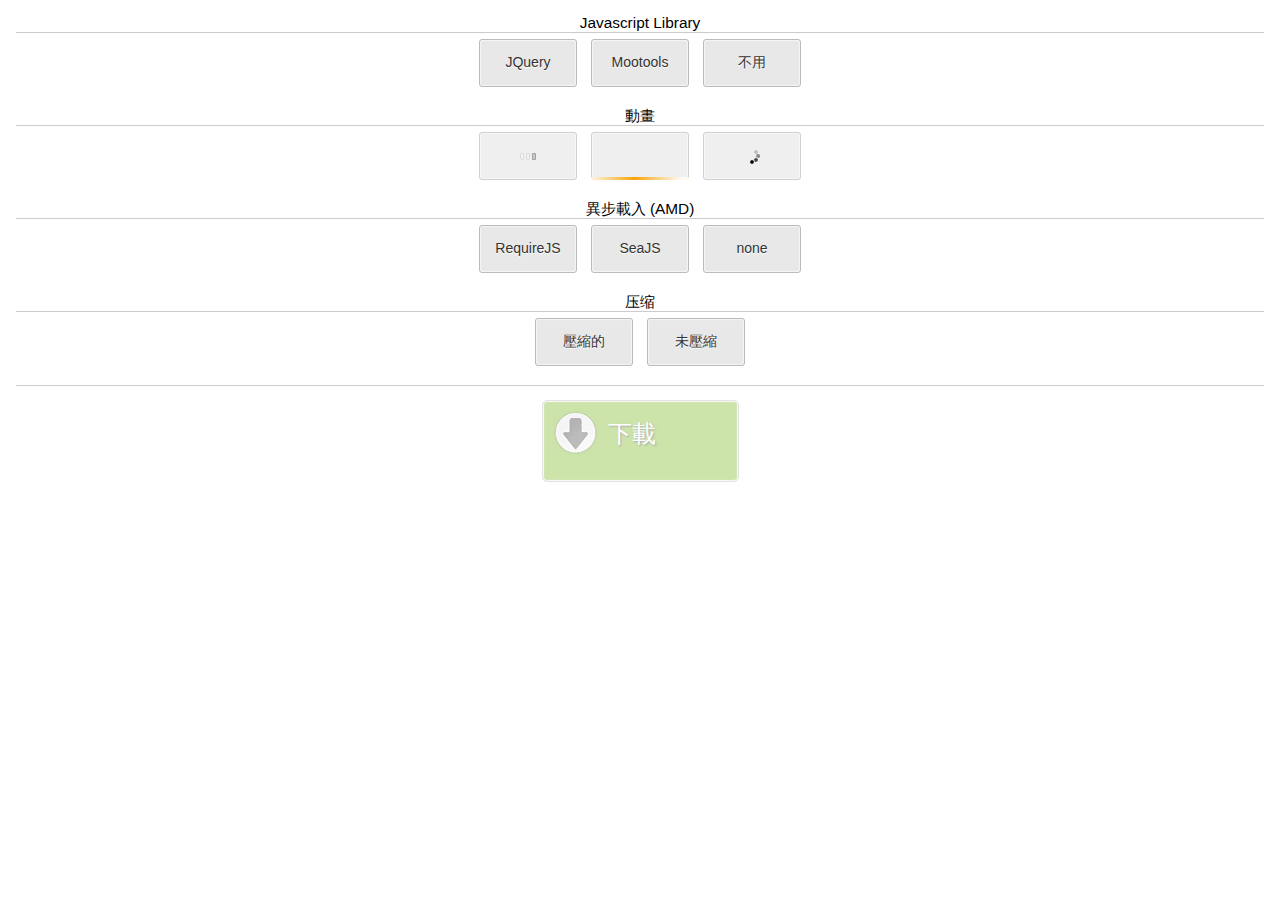
==== chinese.html @ 36ebb703 "Added Chinese versions of the build tool" ====
<!DOCTYPE html>
<html>
<head>
	<title>loading.js</title>
	<meta name="description" content="loading.js是一個javascript動畫的plugin" />
	<meta name="keywords" content="Javascript, loading, 動畫, SeaJS, 用戶體驗" />
	<meta name="author" content="Pat Cullen (柯子謙)" />
	
	<meta content="text/html; charset=UTF-8" http-equiv="content-type">
	<script type="text/javascript" src="js/require.js"></script>
	<!--<link rel="stylesheet" href="style.css" />-->
<script>
requirejs.config({
    baseUrl: 'js'
});
(function(){
	require(['jquery', 'loading/build-zh-CN'], function($, main) {
		$('head').append($('<link type="text/css" rel="stylesheet" href="js/loading/build.css"/>'));
		main.render($('#body'));
	});
})();

</script>
</head>
<body>
	<div id="body"></div>
</body>
<script type="text/javascript">
  var _gaq = _gaq || [];
  _gaq.push(['_setAccount', 'UA-31339819-1']);
  _gaq.push(['_trackPageview']);
  (function() {
    var ga = document.createElement('script'); ga.type = 'text/javascript'; ga.async = true;
    ga.src = ('https:' == document.location.protocol ? 'https://ssl' : 'http://www') + '.google-analytics.com/ga.js';
    var s = document.getElementsByTagName('script')[0]; s.parentNode.insertBefore(ga, s);
  })();
</script>
</html>
---- js/loading/build.css ----
.loading.build {
	font: 14px/1 "helvetica neue", helvetica, arial, sans-serif;
	text-align: center;
}
.loading.build .optionPane {
	margin: 1em 0em 0em;
}
.loading.build .optionPane>div {
	display: block;
	margin: 0em 0.5em 0em;
	font-size: 1.1em;
	line-height: 1.2em;
	border-bottom: 1px solid #ccc;
	-webkit-touch-callout: none;
	-webkit-user-select: none;
	-khtml-user-select: none;
	-moz-user-select: none;
	-ms-user-select: none;
	user-select: none;
}
.loading.build .optionPane label {
	display: inline-block; 
	width: 7em;
	margin: 0.4em 0.5em;
}
.loading.build .optionPane input[type=radio] {
	display: none; opacity: 0;
	z-index: 9999;
}
/* Original Button CSS Style from http://hellohappy.org/css3-buttons/ */
.loading.build .optionPane label span {
	display: block;
	background: #e8e8e8;
	border: 1px solid #bbb;
	border-radius: 3px;
	-webkit-box-shadow: inset 0 0 1px 1px #f6f6f6;
	box-shadow: inset 0 0 1px 1px #f6f6f6;
	color: #333;
	padding: 1.1em 0 1.2em;
	text-shadow: 0 1px 0 #fff;
}
.loading.build .optionPane label span:hover {
	background: #e5e5e5;
	-webkit-box-shadow: inset 0 0 1px 1px #eaeaea;
	box-shadow: inset 0 0 1px 1px #eaeaea;
	color: #222;
	cursor: pointer;
}
.loading.build .optionPane label span:active {
	background: #e2e2e2;
	-webkit-box-shadow: inset 0 0 1px 1px #e3e3e3;
	box-shadow: inset 0 0 1px 1px #e3e3e3;
	color: #000;
}

.loading.build .optionPane label input[type=radio]:checked + span {
	background: #e3e8e3;
	font-weight: bold;
	border: 1px solid #7c7;
	box-shadow: 0px 0px 2px #9e9;
}

.loading.build a {
	display: inline-block;
	border: 1px solid #bbb;
	border-radius: 5px;
	-webkit-box-shadow: inset 0 0 1px 1px #f6f6f6;
	box-shadow: inset 0 0 1px 1px #f6f6f6;
	text-decoration: none;
	margin: 1em;
	width: 195px;
	background: #81bc2e url([data-uri]) no-repeat 10px 9px;
	padding: 9px 0;
}
.loading.build a div {
	text-align: left;
	padding: 0 0 0 65px;
	color: #fff;
	text-shadow: 1px 1px 2px #333;
	font-size: 1.7em;
	height: 48px;
	line-height: 48px;
}
.loading.build a span {
	display: inline-block;
	font-size: 11px;
	font-family: monospace;
	color: #b1fc6e;
}
.loading.build a.disabled {
	opacity: 0.4;
	cursor: default;
}
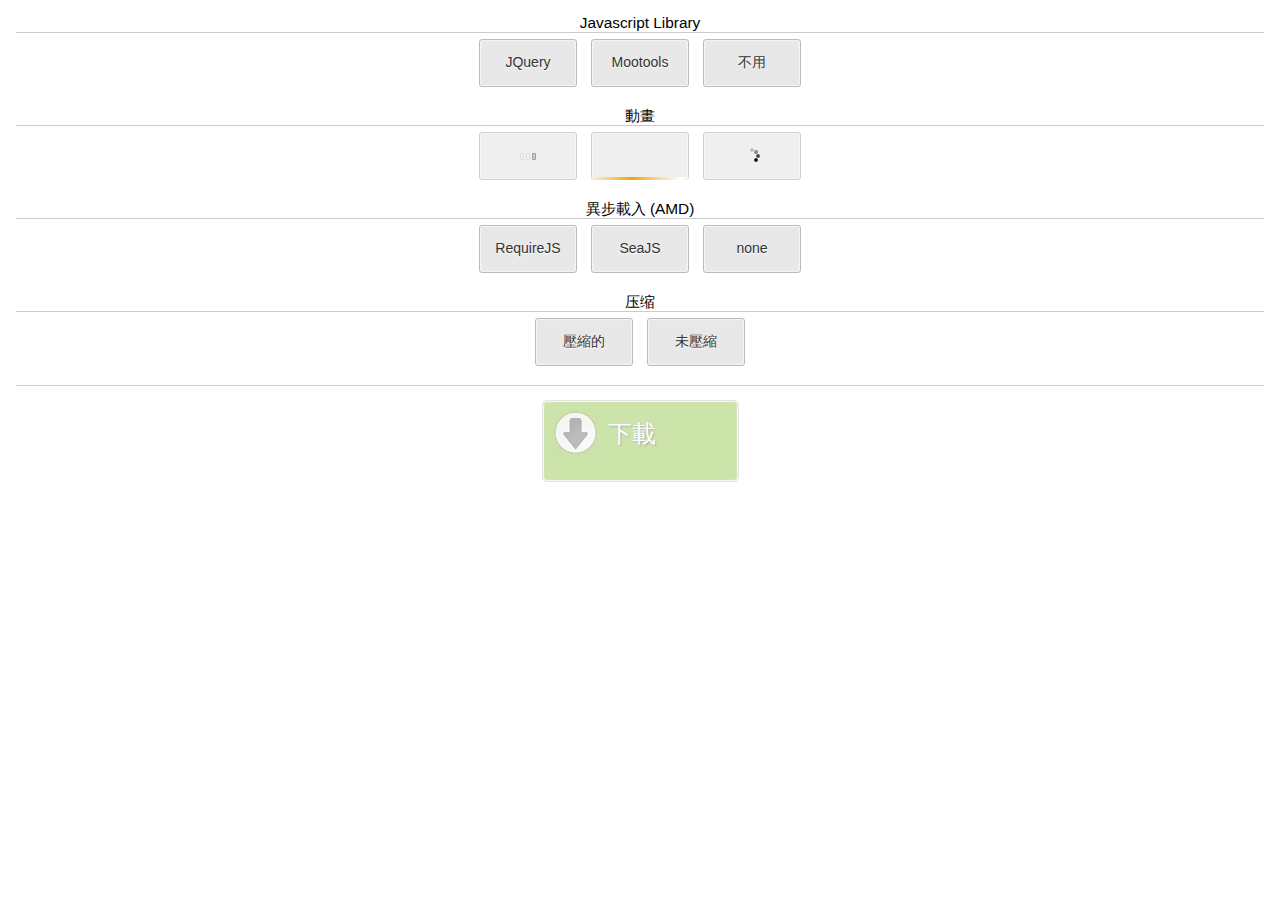
==== commit 2ce5bab6: "Removed my GA code." ====
--- a/chinese.html
+++ b/chinese.html
@@ -25,14 +25,4 @@
 <body>
 	<div id="body"></div>
 </body>
-<script type="text/javascript">
-  var _gaq = _gaq || [];
-  _gaq.push(['_setAccount', 'UA-31339819-1']);
-  _gaq.push(['_trackPageview']);
-  (function() {
-    var ga = document.createElement('script'); ga.type = 'text/javascript'; ga.async = true;
-    ga.src = ('https:' == document.location.protocol ? 'https://ssl' : 'http://www') + '.google-analytics.com/ga.js';
-    var s = document.getElementsByTagName('script')[0]; s.parentNode.insertBefore(ga, s);
-  })();
-</script>
 </html>